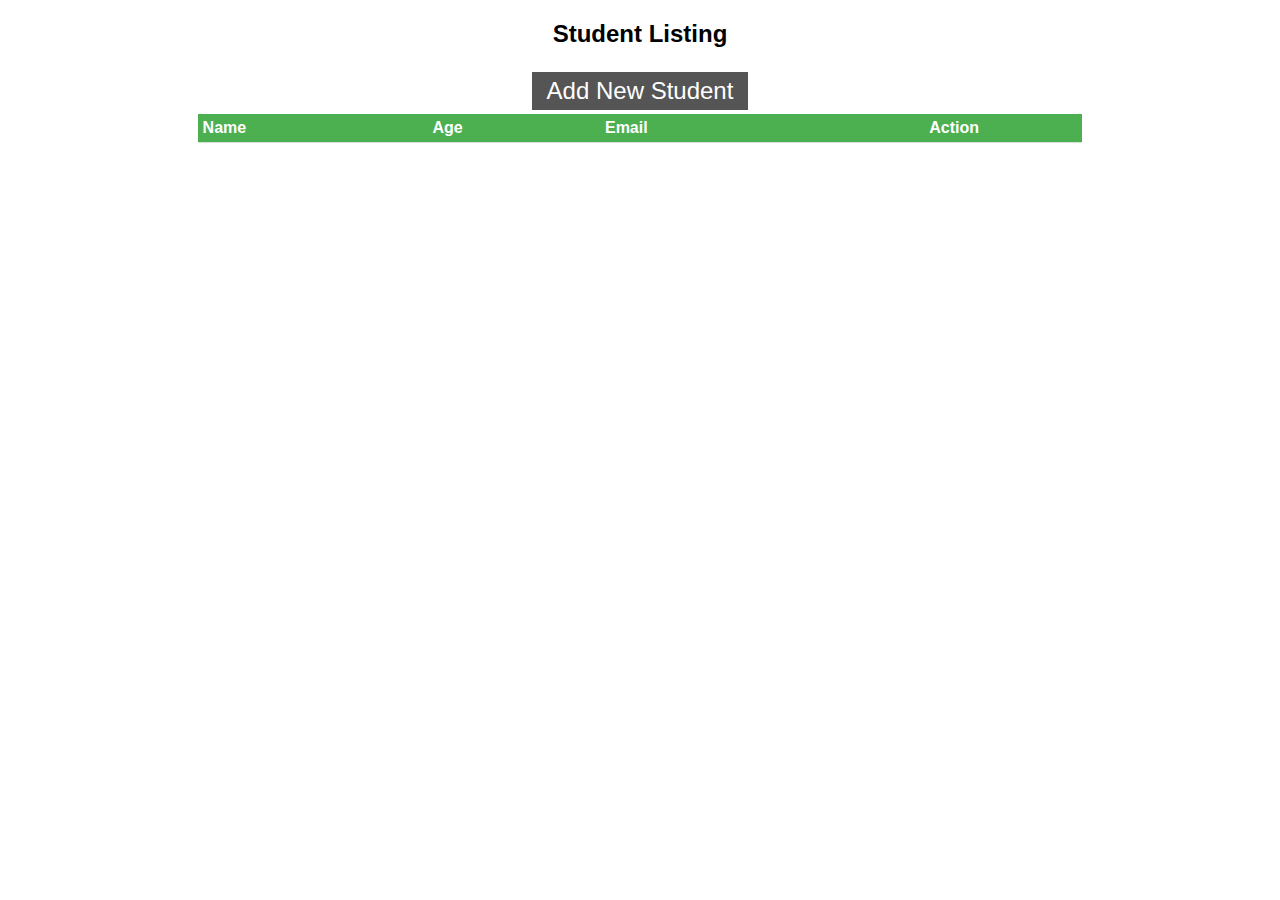
==== index.html @ 5adbde17 "Student listing completed" ====
<!DOCTYPE html>
<html>
<head>
    <meta charset="utf-8" />
    <meta http-equiv="X-UA-Compatible" content="IE=edge">
    <title>Student Management</title>
    <meta name="viewport" content="width=device-width, initial-scale=1">
    <link rel='shortcut icon' type='image/x-icon' href='assets/images/favicon.ico' />
    <link rel="stylesheet" type="text/css" media="screen" href="assets/css/main.css" />
</head>
<body>
    <h2 class="text-center">Student Listing</h2>

    <div class="text-center">
        <a class="btn btn-lg btn-black" href="create.html">Add New Student</a>
    </div>
    <table class="student-list">
        <thead>
            <tr>
                <th>Name</th>
                <th>Age</th>
                <th>Email</th>
                <th class="action-th">Action</th>
            </tr>
        </thead>
        <tbody id="student-list-tbody"></tbody>
    </table>

    <script src="assets/js/common.js"></script>
    <script src="assets/js/student-listing.js"></script>
</body>
</html>
---- assets/css/main.css ----
/* Common Styles */
/* Setting site font */
body {
    font-family: Arial, Helvetica, sans-serif;
}

/* Button styles */
.btn {
    border: none;
    color: white;
    padding: 5px 15px;
    text-align: center;
    text-decoration: none;
    display: inline-block;
    font-size: 16px;
    margin: 4px 2px;
    cursor: pointer;
}

.btn-green {
    background-color: #4CAF50;
}

.btn-blue {
    background-color: #008CBA;
}

.btn-red {
    background-color: #f44336;
}

.btn-black {
    background-color: #555555;
}

.btn-lg {
    font-size: 24px;
}

/* Used for page title */
.text-center {
    text-align: center;
}

/* Student Listing Page Styles */
/* Table Styling */
.student-list {
    border-collapse: collapse;
    width: 70%;
    margin: 0 auto;
}

.student-list th, td {
    border-bottom: 1px solid #ddd;
    text-align: left;
    padding: 5px;
}

.student-list th {
    background-color: #4CAF50;
    color: white;
}

.action-td, .action-th {
    text-align: center !important;
}
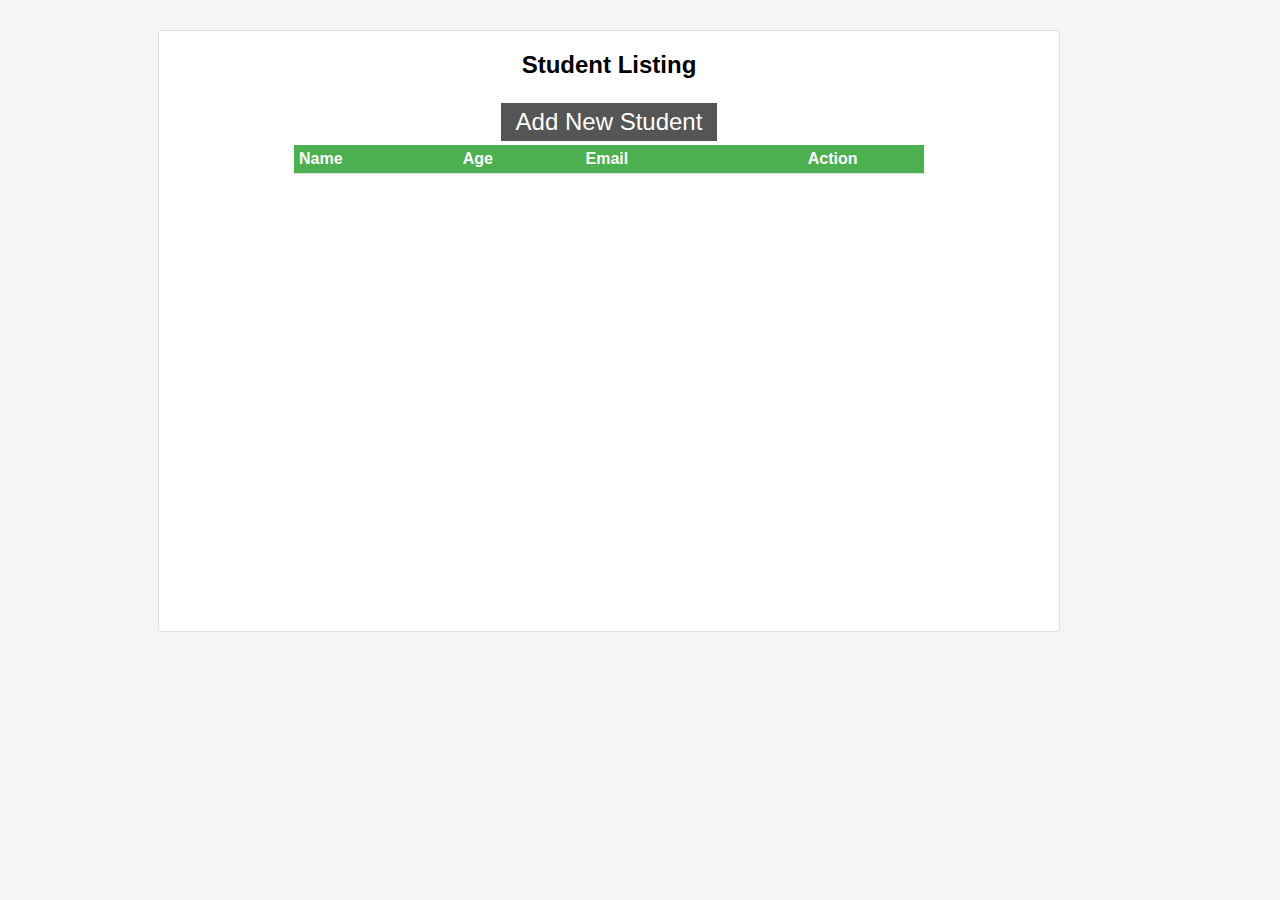
==== commit 120e06cd: "student create form designed and location selector functionality added" ====
--- a/index.html
+++ b/index.html
@@ -1,5 +1,5 @@
 <!DOCTYPE html>
-<html>
+<html lang="en">
 <head>
     <meta charset="utf-8" />
     <meta http-equiv="X-UA-Compatible" content="IE=edge">
@@ -9,23 +9,24 @@
     <link rel="stylesheet" type="text/css" media="screen" href="assets/css/main.css" />
 </head>
 <body>
-    <h2 class="text-center">Student Listing</h2>
+    <div class="container">
+        <h2 class="text-center">Student Listing</h2>
 
-    <div class="text-center">
-        <a class="btn btn-lg btn-black" href="create.html">Add New Student</a>
+        <div class="text-center">
+            <a class="btn btn-lg btn-black" href="create.html">Add New Student</a>
+        </div>
+        <table class="student-list">
+            <thead>
+                <tr>
+                    <th>Name</th>
+                    <th>Age</th>
+                    <th>Email</th>
+                    <th class="action-th">Action</th>
+                </tr>
+            </thead>
+            <tbody id="student-list-tbody"></tbody>
+        </table>
     </div>
-    <table class="student-list">
-        <thead>
-            <tr>
-                <th>Name</th>
-                <th>Age</th>
-                <th>Email</th>
-                <th class="action-th">Action</th>
-            </tr>
-        </thead>
-        <tbody id="student-list-tbody"></tbody>
-    </table>
-
     <script src="assets/js/common.js"></script>
     <script src="assets/js/student-listing.js"></script>
 </body>
--- a/assets/css/main.css
+++ b/assets/css/main.css
@@ -2,6 +2,16 @@
 /* Setting site font */
 body {
     font-family: Arial, Helvetica, sans-serif;
+    background-color: #f5f5f5;
+}
+
+.container {
+    background-color: #fff;
+    border: 1px solid rgba(0,0,0,.125);
+    border-radius: .25rem;
+    min-height: 600px;
+    max-width: 900px;
+    margin: 30px 150px 20px 150px;
 }
 
 /* Button styles */
@@ -63,4 +73,25 @@
 
 .action-td, .action-th {
     text-align: center !important;
+}
+
+/* Student Create Page Styles */
+.form-control {
+    width: 100%;
+    padding: 12px 20px;
+    margin: 8px 0;
+    display: inline-block;
+    border: 1px solid #ccc;
+    border-radius: 4px;
+    box-sizing: border-box;
+}
+
+form {
+    border-radius: 70px;
+    background-color: #f2f2f2;
+    padding: 50px;
+}
+
+.form-group {
+    margin-bottom: 1rem;
 }